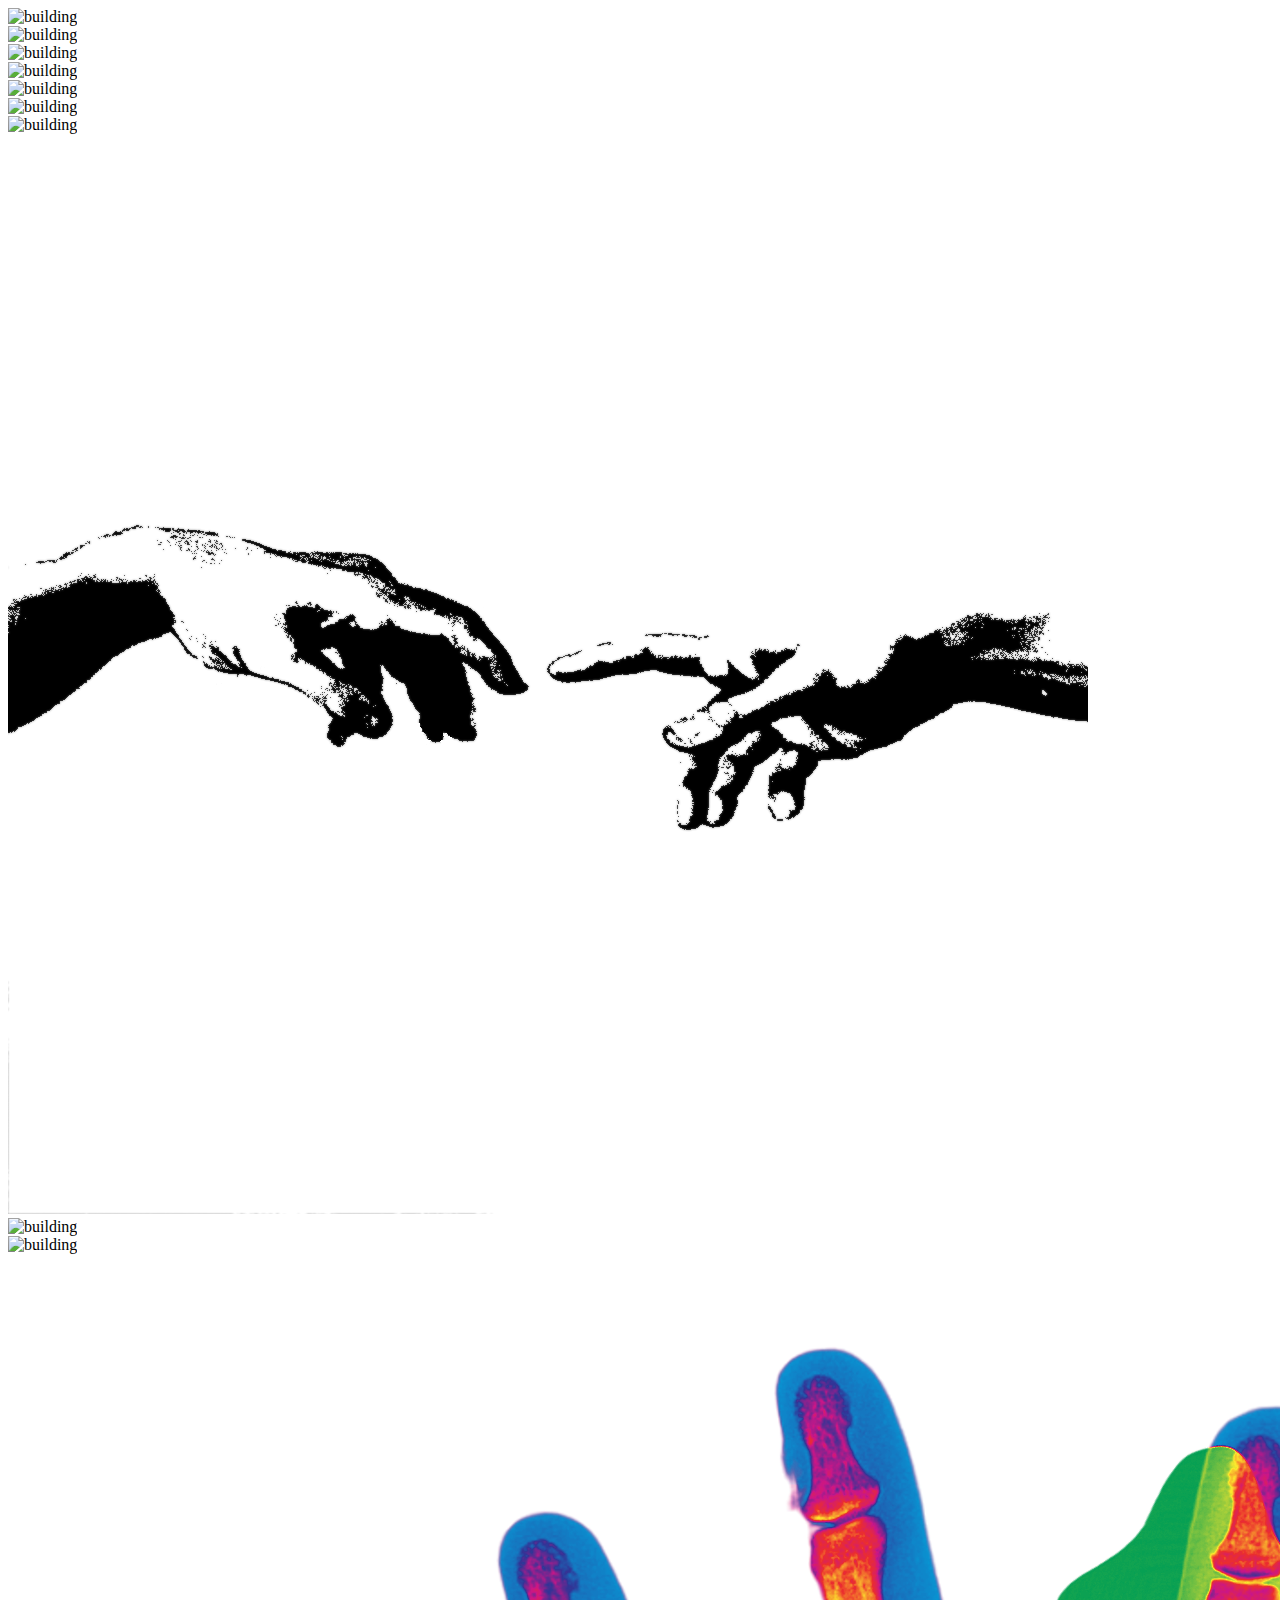
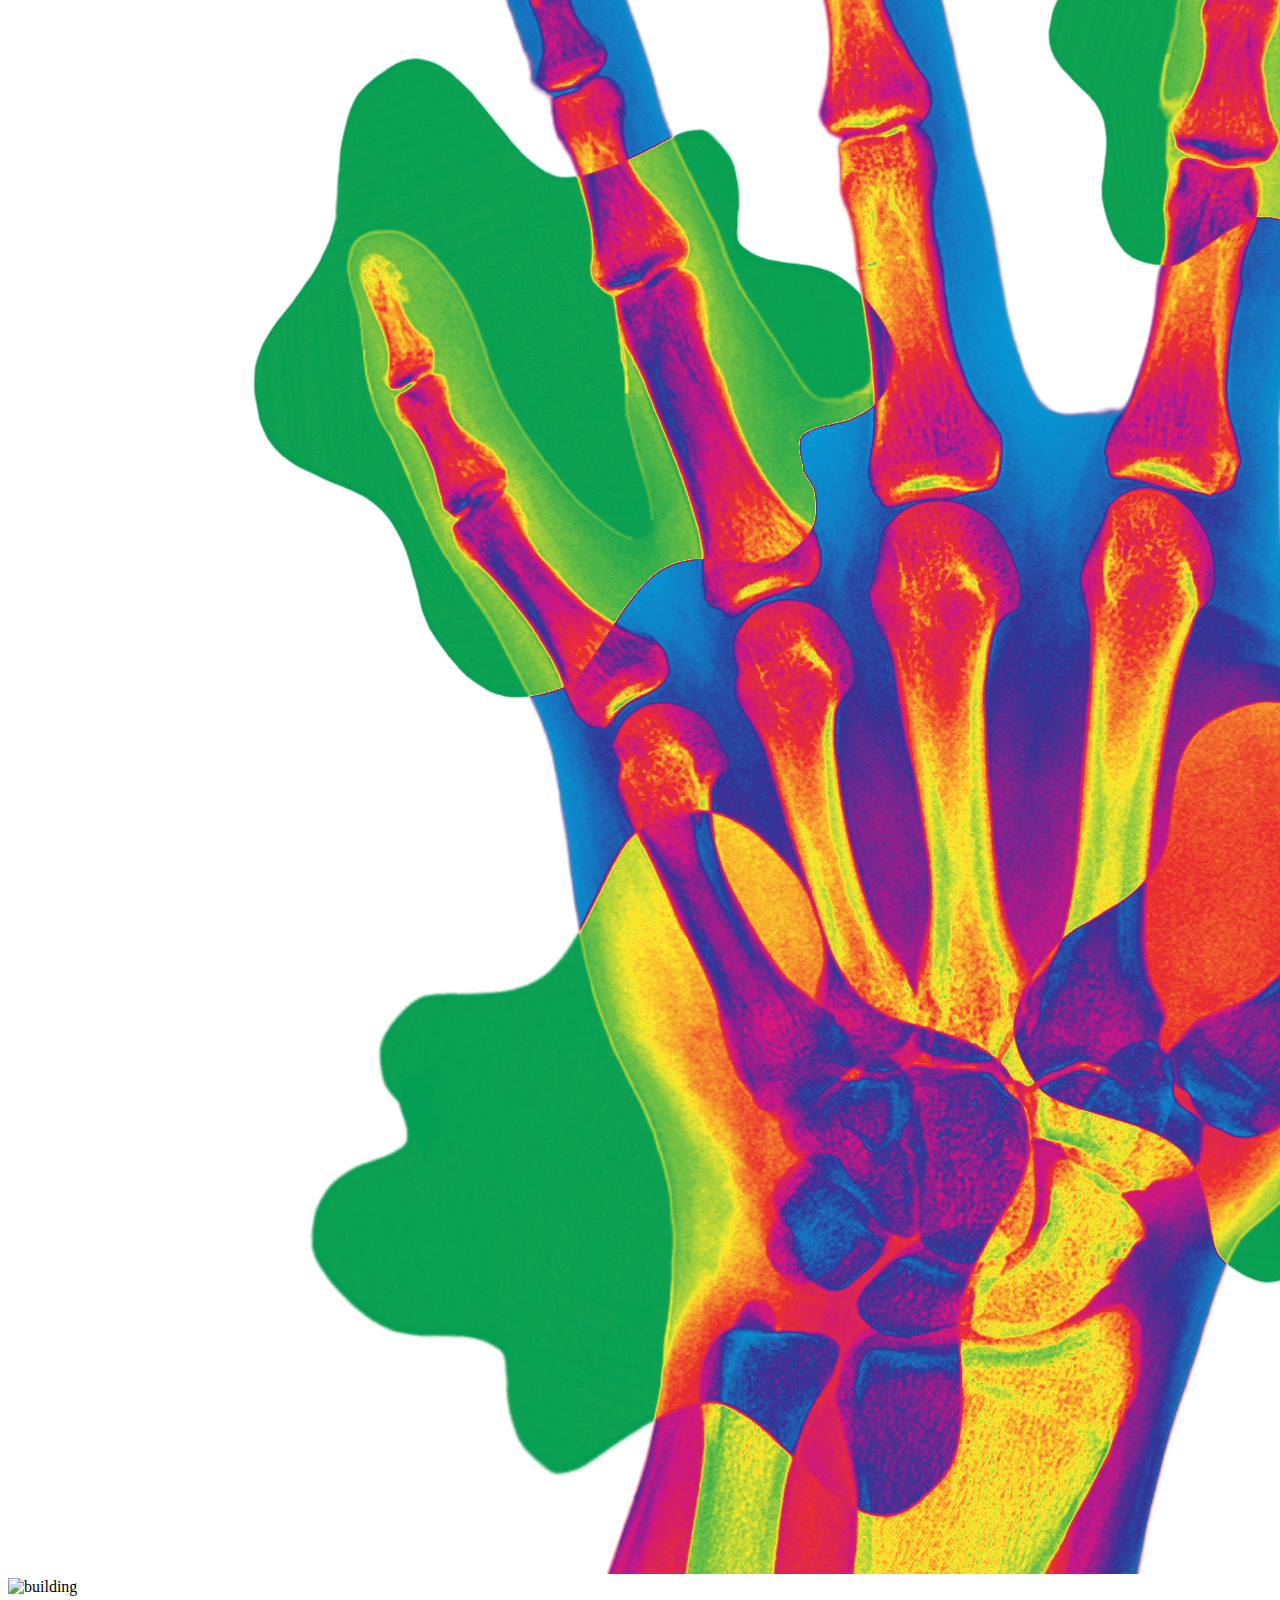
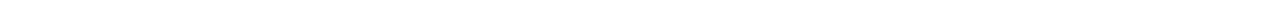
==== art.html @ cee99b05 "PhotoGalleryResponsiveComplete" ====
<!DOCTYPE html>
<html lang="en" >
<head>
  <meta charset="UTF-8">
  <title>Art</title>
  <meta name="viewport" content="width=device-width, initial-scale=1.0"><link rel="stylesheet" href="https://cdnjs.cloudflare.com/ajax/libs/normalize/5.0.0/normalize.min.css">
<link rel="stylesheet" href="C:\Users\abdel\Documents\GitHub\aboodi.github.io\art.css">

</head>
<body>
<!-- partial:index.partial.html -->
<main class="wrapper">
  <div class="gallery">
    <div class="gallery__item">
      <img class="gallery__asset lazyload"
           src="images\img1.png"
           data-src="images\img1.png"
           alt="building">
    </div>
    <div class="gallery__item">
      <img class="gallery__asset lazyload"
             src="images\img2.png"
             data-src="images\img2.png"
             alt="building">
      </div>
    <div class="gallery__item">
      <img class="gallery__asset lazyload"
           src="images\img3.png"
           data-src="images\img3.png"
           alt="building">
    </div>
    <div class="gallery__item">
      <img class="gallery__asset lazyload"
            src="images\img4.png"
            data-src="images\img4.png"
           alt="building">
    </div>
    <div class="gallery__item">
      <img class="gallery__asset lazyload" 
            src="images\img5.png"
            data-src="images\img5.png"
           alt="building">
    </div>
    <div class="gallery__item">
      <img class="gallery__asset lazyload"
            src="images\img6.png"
            data-src="images\img6.png"   
           alt="building">
    </div>
    <div class="gallery__item">
      <img class="gallery__asset lazyload"
            src="images\img7.png"
            data-src="images\img7.png"
           alt="building">
    </div>
    <div class="gallery__item">
      <img class="gallery__asset lazyload"
            src="images\img8.png"
            data-src="images\img8.png"
           alt="building">
    </div>
    <div class="gallery__item">
      <img class="gallery__asset lazyload"
            src="images\img9.png"
            data-src="images\img9.png"
           alt="building">
    </div>
    <div class="gallery__item">
      <img class="gallery__asset lazyload"
            src="images\img10.png"
            data-src="images\img10.png"
           alt="building">
    </div>
    <div class="gallery__item">
      <img class="gallery__asset lazyload"
            src="images\img11.png"
            data-src="images\img11.png"
           alt="building">
    </div>
    <div class="gallery__item">
      <img class="gallery__asset lazyload"
            src="images\img12.png"
            data-src="images\img12.png"
           alt="building">
    </div>
  </div>
  <ul>
  </ul>
</main>
<!-- partial -->
  <script src='https://cdnjs.cloudflare.com/ajax/libs/lazysizes/4.0.1/lazysizes.min.js'></script>
</body>
</html>
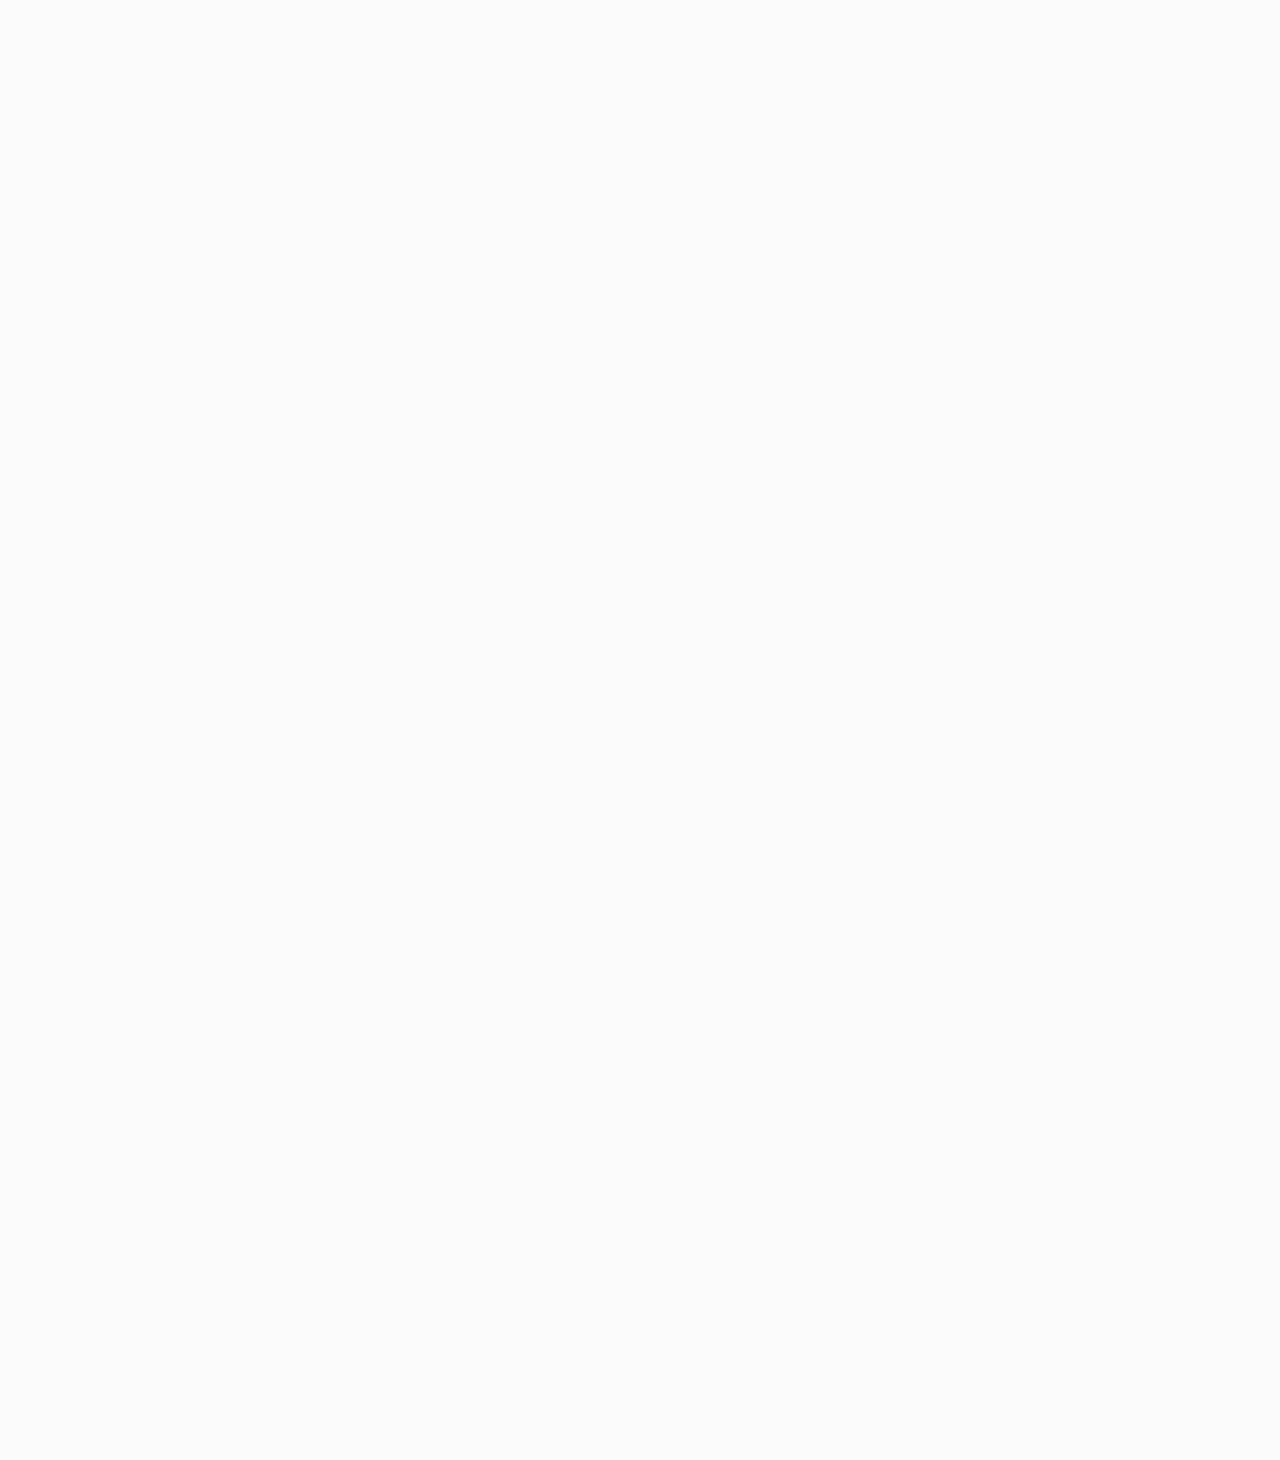
==== commit 9a02ee4d: "bug fix" ====
--- a/art.html
+++ b/art.html
@@ -4,7 +4,7 @@
   <meta charset="UTF-8">
   <title>Art</title>
   <meta name="viewport" content="width=device-width, initial-scale=1.0"><link rel="stylesheet" href="https://cdnjs.cloudflare.com/ajax/libs/normalize/5.0.0/normalize.min.css">
-<link rel="stylesheet" href="C:\Users\abdel\Documents\GitHub\aboodi.github.io\art.css">
+<link rel="stylesheet" href="art.css">
 
 </head>
 <body>
--- a/art.css
+++ b/art.css
@@ -0,0 +1,226 @@
+.gallery {
+    display: block;
+    margin-left: -7.5px;
+    margin-right: -7.5px;
+    font-size: 0;
+  }
+  @supports (display: grid) {
+    .gallery {
+      display: grid;
+      grid-gap: 15px;
+      grid-template-columns: 1fr 1fr;
+      grid-template-areas: "..  i2" "i1  i2" "i1  i4" "i3  i4" "i3  i6" "i5  i6" "i5  i8" "i7  i8" "i7  i10" "i9  i10" "i9  i12" "i11 i12" "i11 i14" "i13 i14" "i13 i16" "i15 i16" "i15 ..";
+      margin-left: 0;
+      margin-right: 0;
+      font-size: 16px;
+    }
+  }
+  @media only screen and (min-width: 640px) {
+    @supports (display: grid) {
+      .gallery {
+        grid-template-columns: 1fr 1fr 1fr;
+        grid-template-areas: "..  i2  .." "i1  i2  .." "i1  i5  .." "i4  i5  i3" "i4  i6  i3" "i7  i6  i8" "i7  i9  i8" "i10 i9  i11" "i10 i12 i11" "i13 i12 i14" "i13 i15 i14" "i16 i15 .." "i16 ..  ..";
+      }
+    }
+  }
+  @media only screen and (min-width: 1024px) {
+    @supports (display: grid) {
+      .gallery {
+        grid-template-columns: 1fr 1fr 1fr 1fr;
+        grid-template-areas: "..  ..  i3  .." "..  i2  i3  .." "i1  i2  i5  .." "i1  i4  i5  i6" "i9  i4  i8  i6" "i9  i7  i8  i12" "i13 i7  i11 i12" "i13 i10 i11 i16" "..  i10 i15 i16" "..  i14 i15 .." "..  i14 ..  ..";
+      }
+    }
+  }
+  
+  .gallery__item {
+    height: 0;
+    position: relative;
+    background: #fbfbfb;
+    display: inline-block;
+    width: calc(50% - 15px);
+    margin: 7.5px;
+    padding-top: calc(50% - 15px);
+  }
+  @media only screen and (min-width: 640px) {
+    .gallery__item {
+      width: calc(25% - 15px);
+      padding-top: calc(25% - 15px);
+    }
+    .gallery__item:nth-child(4n+1) {
+      transform: translateY(100%);
+    }
+    .gallery__item:nth-child(4n+2) {
+      transform: translateY(50%);
+    }
+    .gallery__item:nth-child(4n+3) {
+      transform: translateY(0);
+    }
+    .gallery__item:nth-child(4n) {
+      transform: translateY(150%);
+    }
+    .gallery__item:nth-child(4n):last-child {
+      margin: -7.5px;
+      transform: translate(-100%, 100%);
+    }
+  }
+  @supports (display: grid) {
+    .gallery__item {
+      display: block;
+      width: 100%;
+      margin: 0;
+      padding-top: 100%;
+    }
+    .gallery__item:nth-child(4n), .gallery__item:nth-child(4n):last-child, .gallery__item:nth-child(4n+1), .gallery__item:nth-child(4n+1):last-child, .gallery__item:nth-child(4n+2), .gallery__item:nth-child(4n+2):last-child, .gallery__item:nth-child(4n+3), .gallery__item:nth-child(4n+3):last-child {
+      margin: 0;
+      transform: none;
+    }
+    .gallery__item:nth-child(1) {
+      grid-area: i1;
+    }
+    .gallery__item:nth-child(1) .o-gallery__asset {
+      transition-delay: 0.04s;
+    }
+    .gallery__item:nth-child(2) {
+      grid-area: i2;
+    }
+    .gallery__item:nth-child(2) .o-gallery__asset {
+      transition-delay: 0.08s;
+    }
+    .gallery__item:nth-child(3) {
+      grid-area: i3;
+    }
+    .gallery__item:nth-child(3) .o-gallery__asset {
+      transition-delay: 0.12s;
+    }
+    .gallery__item:nth-child(4) {
+      grid-area: i4;
+    }
+    .gallery__item:nth-child(4) .o-gallery__asset {
+      transition-delay: 0.16s;
+    }
+    .gallery__item:nth-child(5) {
+      grid-area: i5;
+    }
+    .gallery__item:nth-child(5) .o-gallery__asset {
+      transition-delay: 0.2s;
+    }
+    .gallery__item:nth-child(6) {
+      grid-area: i6;
+    }
+    .gallery__item:nth-child(6) .o-gallery__asset {
+      transition-delay: 0.24s;
+    }
+    .gallery__item:nth-child(7) {
+      grid-area: i7;
+    }
+    .gallery__item:nth-child(7) .o-gallery__asset {
+      transition-delay: 0.28s;
+    }
+    .gallery__item:nth-child(8) {
+      grid-area: i8;
+    }
+    .gallery__item:nth-child(8) .o-gallery__asset {
+      transition-delay: 0.32s;
+    }
+    .gallery__item:nth-child(9) {
+      grid-area: i9;
+    }
+    .gallery__item:nth-child(9) .o-gallery__asset {
+      transition-delay: 0.36s;
+    }
+    .gallery__item:nth-child(10) {
+      grid-area: i10;
+    }
+    .gallery__item:nth-child(10) .o-gallery__asset {
+      transition-delay: 0.4s;
+    }
+    .gallery__item:nth-child(11) {
+      grid-area: i11;
+    }
+    .gallery__item:nth-child(11) .o-gallery__asset {
+      transition-delay: 0.44s;
+    }
+    .gallery__item:nth-child(12) {
+      grid-area: i12;
+    }
+    .gallery__item:nth-child(12) .o-gallery__asset {
+      transition-delay: 0.48s;
+    }
+    .gallery__item:nth-child(13) {
+      grid-area: i13;
+    }
+    .gallery__item:nth-child(13) .o-gallery__asset {
+      transition-delay: 0.52s;
+    }
+    .gallery__item:nth-child(14) {
+      grid-area: i14;
+    }
+    .gallery__item:nth-child(14) .o-gallery__asset {
+      transition-delay: 0.56s;
+    }
+    .gallery__item:nth-child(15) {
+      grid-area: i15;
+    }
+    .gallery__item:nth-child(15) .o-gallery__asset {
+      transition-delay: 0.6s;
+    }
+    .gallery__item:nth-child(16) {
+      grid-area: i16;
+    }
+    .gallery__item:nth-child(16) .o-gallery__asset {
+      transition-delay: 0.64s;
+    }
+  }
+  
+  .gallery__asset {
+    position: absolute;
+    top: 0;
+    left: 0;
+  }
+  .gallery__asset.lazyload, .gallery__asset.lazyloading {
+    opacity: 0;
+    transform: scale(0.95);
+  }
+  .gallery__asset.lazyloaded {
+    opacity: 1;
+    transform: scale(1);
+    transition: all 0.4s cubic-bezier(0.73, 0.09, 0.21, 0.96);
+  }
+  
+  .wrapper {
+    width: calc(100% - 40px);
+    max-width: 1280px;
+    margin-left: auto;
+    margin-right: auto;
+  }
+  @media only screen and (min-width: 1024px) {
+    .wrapper {
+      width: calc(100% - 80px);
+    }
+  }
+  
+  body {
+    padding: 40px;
+    background: #fbfbfb;
+    color: #525252;
+  }
+  
+  h1 {
+    margin-top: 80px;
+    font-size: 36px;
+    font-weight: 100;
+  }
+  ul {
+    font-size: 4vw;
+    margin-bottom: 10vh;
+  }
+  @media only screen and (min-width: 640px) {
+    ul {
+      font-size: 2vh;
+    }
+  }
+  
+  img {
+    display: block;
+    max-width: 100%;
+  }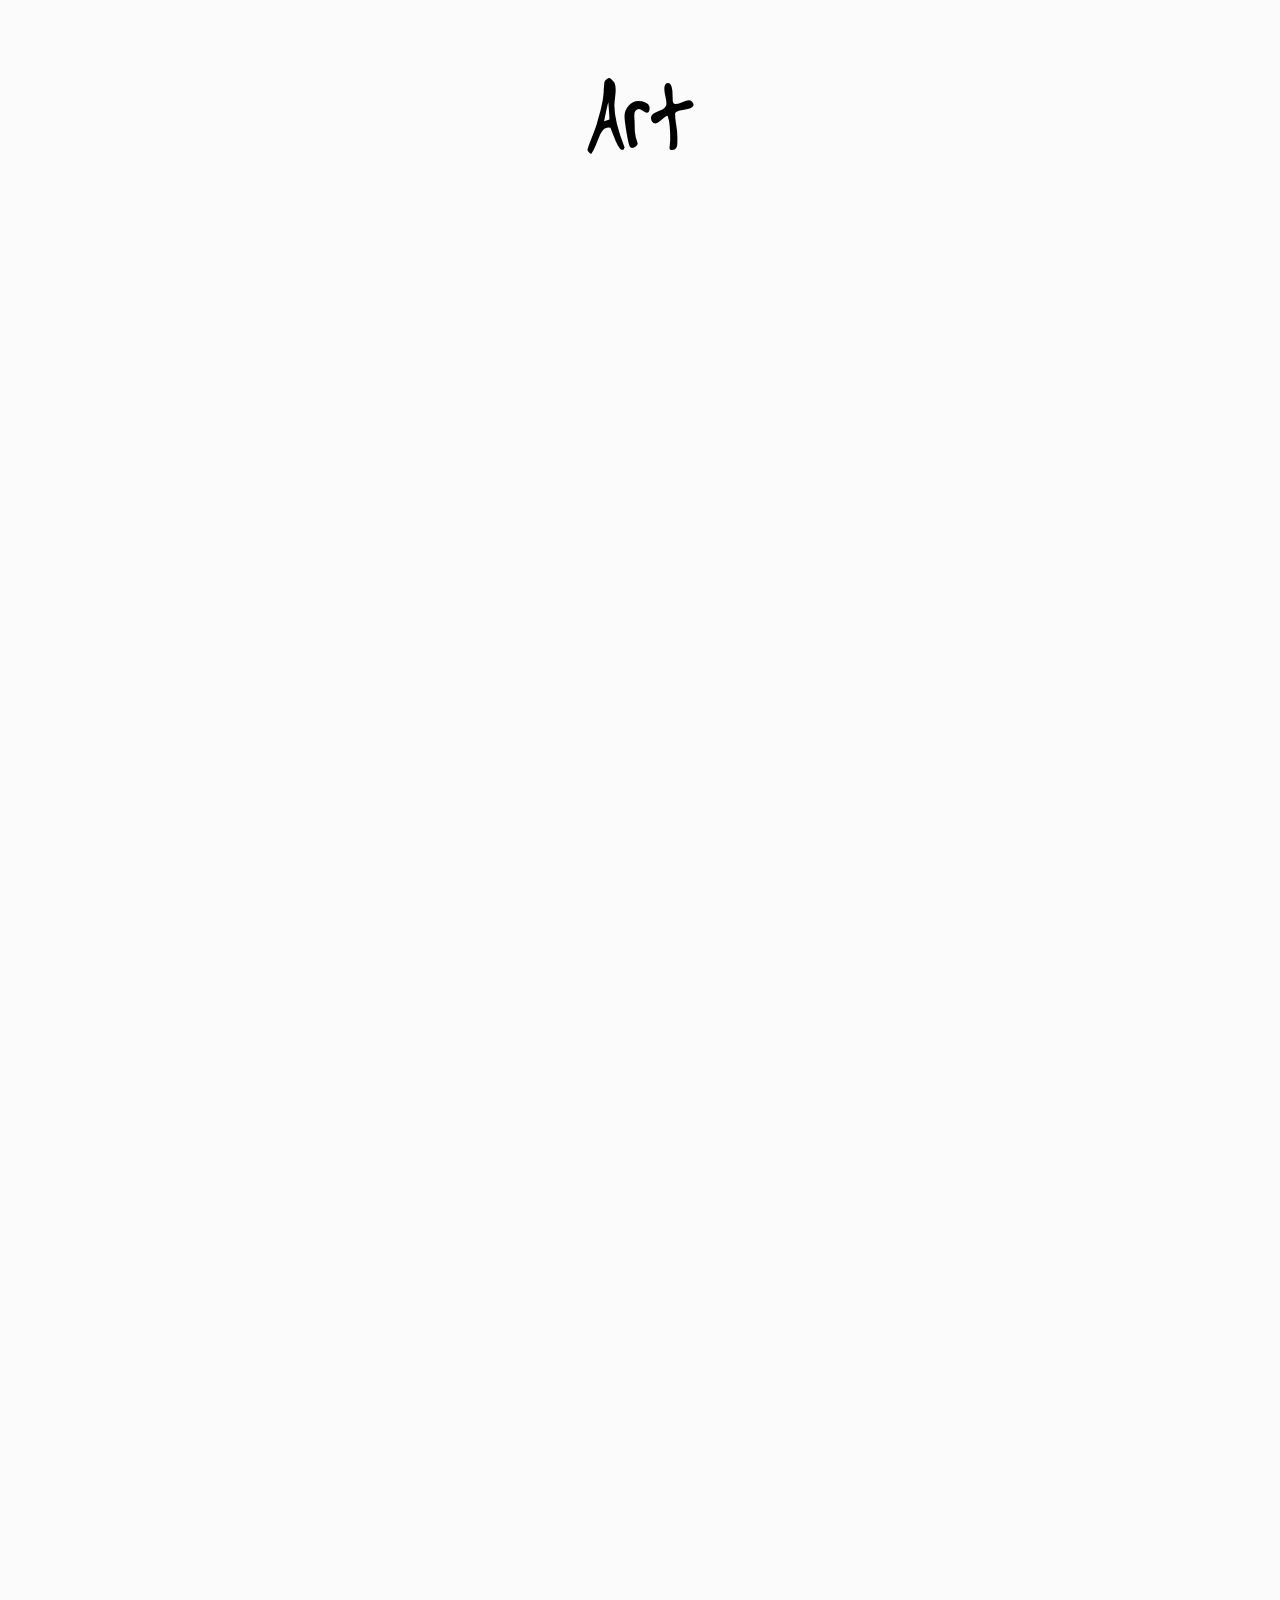
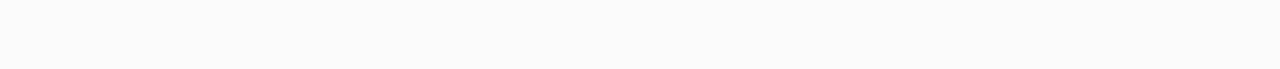
==== commit 91e6836c: "Me page done" ====
--- a/art.html
+++ b/art.html
@@ -3,11 +3,13 @@
 <head>
   <meta charset="UTF-8">
   <title>Art</title>
-  <meta name="viewport" content="width=device-width, initial-scale=1.0"><link rel="stylesheet" href="https://cdnjs.cloudflare.com/ajax/libs/normalize/5.0.0/normalize.min.css">
-<link rel="stylesheet" href="art.css">
+  <meta name="viewport" content="width=device-width, initial-scale=1.0">
+  <link rel="stylesheet" href="https://cdnjs.cloudflare.com/ajax/libs/normalize/5.0.0/normalize.min.css">
+  <link rel="stylesheet" href="art.css">
 
 </head>
 <body>
+  <div id="pageTitle">Art</div>
 <!-- partial:index.partial.html -->
 <main class="wrapper">
   <div class="gallery">
@@ -15,73 +17,73 @@
       <img class="gallery__asset lazyload"
            src="images\img1.png"
            data-src="images\img1.png"
-           alt="building">
+           alt="Calamity!">
     </div>
     <div class="gallery__item">
       <img class="gallery__asset lazyload"
              src="images\img2.png"
              data-src="images\img2.png"
-             alt="building">
+             alt="Death Anxiety">
       </div>
     <div class="gallery__item">
       <img class="gallery__asset lazyload"
            src="images\img3.png"
            data-src="images\img3.png"
-           alt="building">
+           alt="Scorched Thank God For Drugs">
     </div>
     <div class="gallery__item">
       <img class="gallery__asset lazyload"
             src="images\img4.png"
             data-src="images\img4.png"
-           alt="building">
+           alt="Cry Thank God For Drugs">
     </div>
     <div class="gallery__item">
       <img class="gallery__asset lazyload" 
             src="images\img5.png"
             data-src="images\img5.png"
-           alt="building">
+           alt="Someday Soon">
     </div>
     <div class="gallery__item">
       <img class="gallery__asset lazyload"
             src="images\img6.png"
             data-src="images\img6.png"   
-           alt="building">
+           alt="Blue Tape">
     </div>
     <div class="gallery__item">
       <img class="gallery__asset lazyload"
             src="images\img7.png"
             data-src="images\img7.png"
-           alt="building">
+           alt="Mystic Sky">
     </div>
     <div class="gallery__item">
       <img class="gallery__asset lazyload"
             src="images\img8.png"
             data-src="images\img8.png"
-           alt="building">
+           alt="Minute">
     </div>
     <div class="gallery__item">
       <img class="gallery__asset lazyload"
             src="images\img9.png"
             data-src="images\img9.png"
-           alt="building">
+           alt="Purple Fortress">
     </div>
     <div class="gallery__item">
       <img class="gallery__asset lazyload"
             src="images\img10.png"
             data-src="images\img10.png"
-           alt="building">
+           alt="Mystic Ecstacy">
     </div>
     <div class="gallery__item">
       <img class="gallery__asset lazyload"
             src="images\img11.png"
             data-src="images\img11.png"
-           alt="building">
+           alt="Hald">
     </div>
     <div class="gallery__item">
       <img class="gallery__asset lazyload"
             src="images\img12.png"
             data-src="images\img12.png"
-           alt="building">
+           alt="Pixelate My Life">
     </div>
   </div>
   <ul>
--- a/art.css
+++ b/art.css
@@ -31,7 +31,24 @@
       }
     }
   }
-  
+
+@font-face {
+  font-family: 'CustomFont';
+  src: url('Another_.ttf') format('truetype');
+}
+
+#pageTitle {
+  font-family: "CustomFont", sans-serif;
+  text-align: center;
+  font-size: 100px;
+  color: #000000;
+  margin: 50px 0;
+  display: flex;
+  justify-content: center;
+  align-items: center;
+  height: 100px;
+}
+
   .gallery__item {
     height: 0;
     position: relative;
@@ -200,7 +217,7 @@
   }
   
   body {
-    padding: 40px;
+    padding: 4px;
     background: #fbfbfb;
     color: #525252;
   }
@@ -214,6 +231,7 @@
     font-size: 4vw;
     margin-bottom: 10vh;
   }
+
   @media only screen and (min-width: 640px) {
     ul {
       font-size: 2vh;
@@ -223,4 +241,4 @@
   img {
     display: block;
     max-width: 100%;
-  }+  }
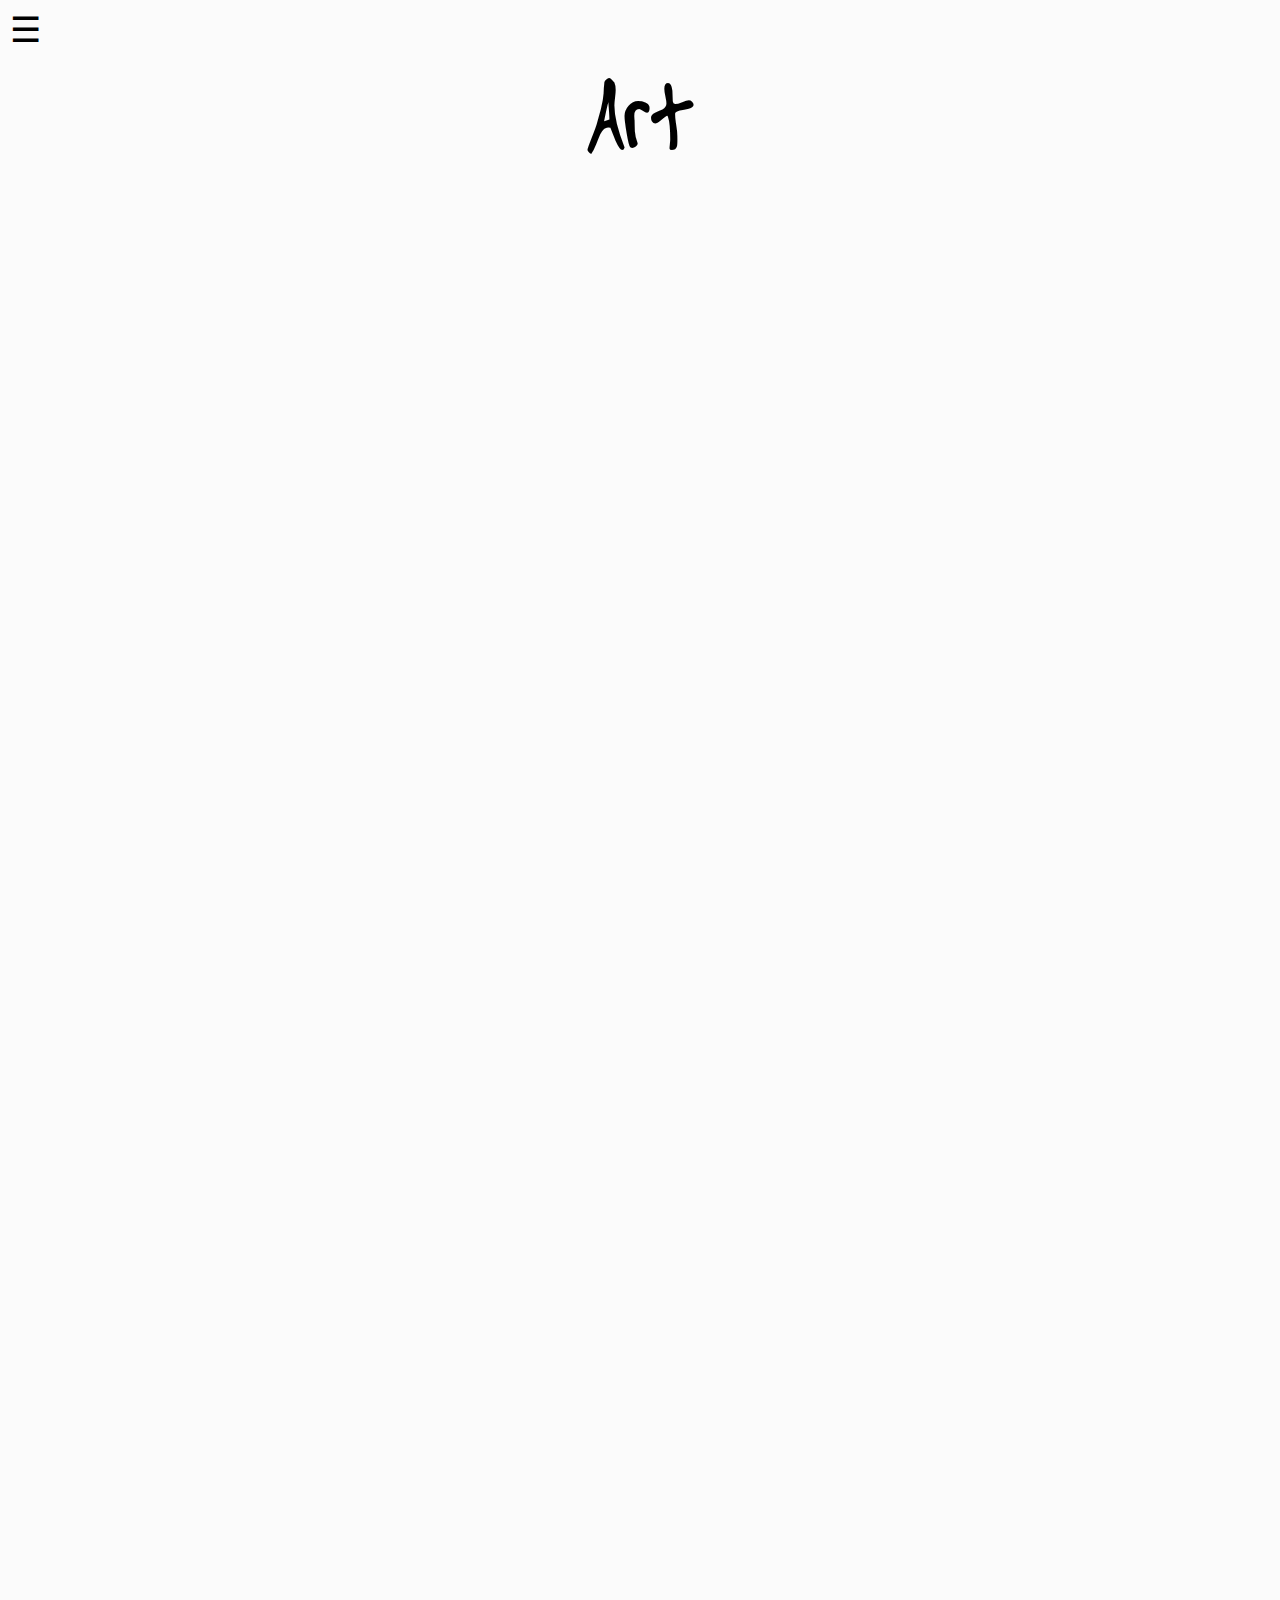
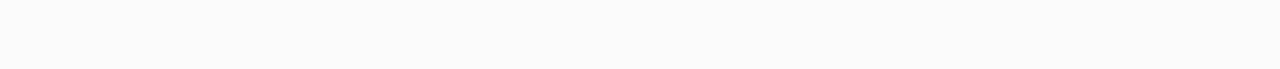
==== commit 6aa07da9: "NAVIGATION ALL PAGES" ====
--- a/art.html
+++ b/art.html
@@ -9,6 +9,19 @@
 
 </head>
 <body>
+  <header>
+    <span id="menu-icon" onclick="openNav()">&#9776;</span>
+  </header>
+
+  <div id="mySidenav" class="sidenav">
+    <a href="javascript:void(0)" class="closebtn" onclick="closeNav()">&times;</a>
+    <a href="index.html">Home</a>
+    <a href="art.html">Art</a>
+    <a href="video.html">Videos</a>
+    <a href="me.html">Me</a>
+    <a href="https://www.instagram.com/aboodispam/">Contact</a>
+  </div>
+
   <div id="pageTitle">Art</div>
 <!-- partial:index.partial.html -->
 <main class="wrapper">
@@ -89,7 +102,15 @@
   <ul>
   </ul>
 </main>
-<!-- partial -->
-  <script src='https://cdnjs.cloudflare.com/ajax/libs/lazysizes/4.0.1/lazysizes.min.js'></script>
+  <script>
+    function openNav() {
+      document.getElementById("mySidenav").style.width = "250px";
+    }
+
+    function closeNav() {
+      document.getElementById("mySidenav").style.width = "0";
+    }
+  </script>
+<script src="https://cdnjs.cloudflare.com/ajax/libs/lazysizes/4.0.1/lazysizes.min.js"></script>
 </body>
 </html>
--- a/art.css
+++ b/art.css
@@ -242,3 +242,47 @@
     display: block;
     max-width: 100%;
   }
+
+  #menu-icon {
+    font-size: 35px; /* Adjust the size as needed */
+    cursor: pointer; /* Make the icon cursor clickable */
+    color: #000; /* Set the icon color */
+    position: absolute; /* Position the icon within the header */
+    top: 10px; /* Adjust the top position */
+    left: 10px; /* Adjust the left position */
+  }
+
+  .sidenav {
+  height: 100%;
+  width: 0;
+  position: fixed;
+  z-index: 2;
+  top: 0;
+  left: 0;
+  background-color: #000000;
+  overflow-x: hidden;
+  padding-top: 60px;
+  transition: 0.5s;
+}
+
+.sidenav a {
+  padding: 8px 8px 8px 32px;
+  text-decoration: none;
+  font-size: 45px;
+  font-family: 'CustomFont', sans-serif;
+  color: #ffffff;
+  display: block;
+  transition: 0.3s;
+}
+
+.sidenav a:hover {
+  color: rgb(245, 255, 170);
+}
+
+.sidenav .closebtn {
+  position: absolute;
+  top: 0;
+  right: 25px;
+  font-size: 60px;
+  margin-left: 50px;
+}
